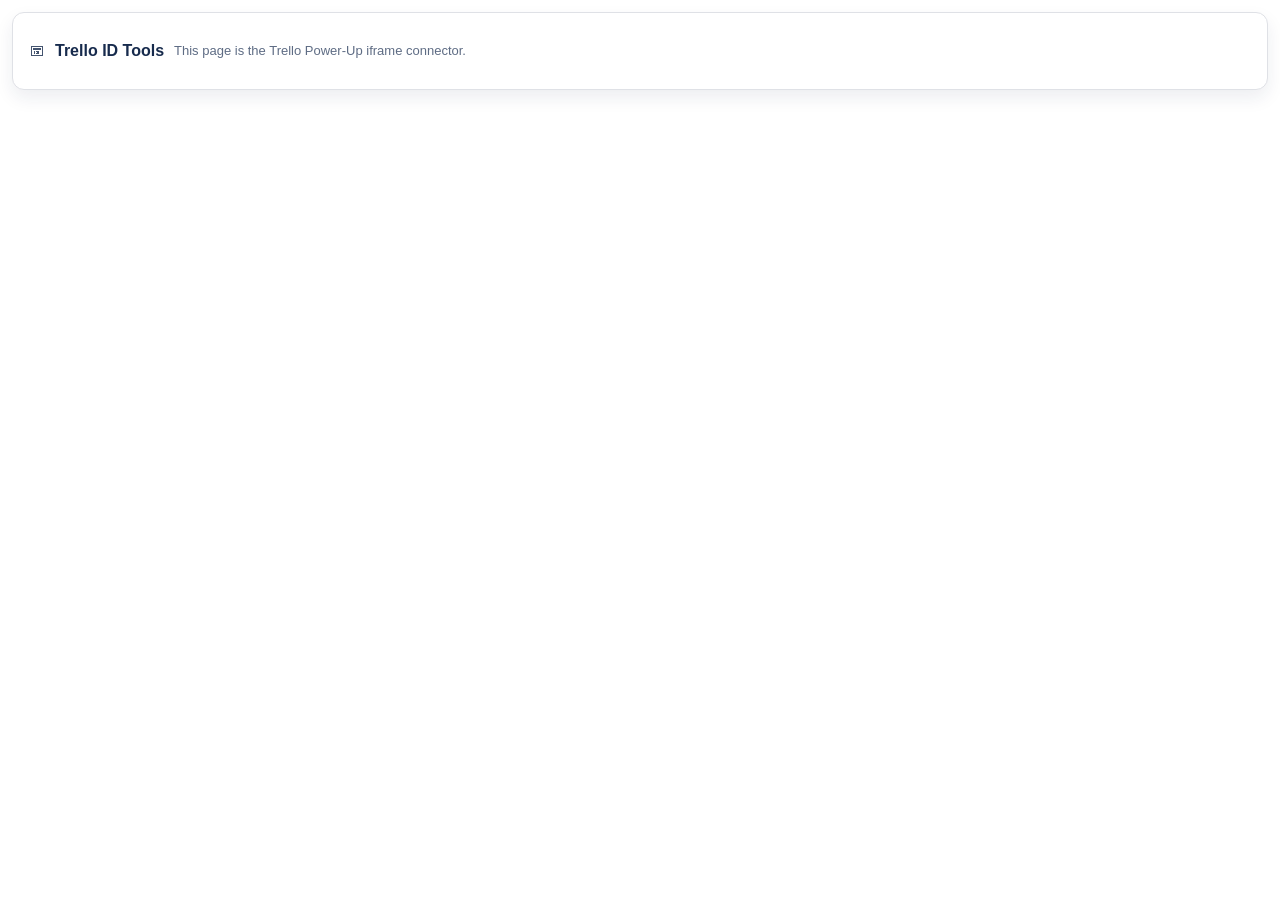
==== index.html @ 161f3ab5 "Initial commit: static Trello Power-Up for copying IDs and metadata" ====
<!DOCTYPE html>
<html lang="en">
  <head>
    <meta charset="utf-8" />
    <meta name="viewport" content="width=device-width, initial-scale=1" />
    <meta name="color-scheme" content="light" />
    <title>Trello ID Tools Power-Up</title>
    <link rel="stylesheet" href="./styles.css" />
  </head>
  <body class="connector-page">
    <main class="connector-shell" aria-label="Trello Power-Up connector">
      <img src="./icons/icon.png" alt="" width="16" height="16" />
      <h1>Trello ID Tools</h1>
      <p>This page is the Trello Power-Up iframe connector.</p>
    </main>

    <script src="https://p.trellocdn.com/power-up.min.js"></script>
    <script src="./power-up.js"></script>
  </body>
</html>
---- styles.css ----
:root {
  --background: #ffffff;
  --surface: #f8fafc;
  --text: #172b4d;
  --muted: #5e6c84;
  --border: #dfe1e6;
  --accent: #0c66e4;
  --success: #1f845a;
  --error: #ca3521;
  --shadow: 0 8px 18px rgba(23, 43, 77, 0.08);
  font-family:
    -apple-system, BlinkMacSystemFont, "Segoe UI", sans-serif;
}

* {
  box-sizing: border-box;
}

html,
body {
  margin: 0;
  background: var(--background);
  color: var(--text);
}

body {
  font-family: inherit;
}

.connector-page,
.popup-page,
.settings-page {
  padding: 12px;
}

.connector-shell,
.status-card,
.settings-card {
  border: 1px solid var(--border);
  border-radius: 12px;
  background: var(--background);
  box-shadow: var(--shadow);
}

.connector-shell {
  display: flex;
  align-items: center;
  gap: 10px;
  padding: 16px;
}

.connector-shell h1,
.settings-header h1,
.status-card p,
.settings-header p,
.settings-status {
  margin: 0;
}

.connector-shell h1,
.settings-header h1 {
  font-size: 16px;
  line-height: 1.25;
  font-weight: 700;
}

.connector-shell p,
.settings-header p,
.settings-status {
  font-size: 13px;
  line-height: 1.4;
  color: var(--muted);
}

.status-card {
  display: flex;
  align-items: center;
  gap: 10px;
  padding: 14px 16px;
  min-height: 52px;
}

#status-message {
  font-size: 14px;
  line-height: 1.4;
  font-weight: 600;
}

#status-message[data-state="success"],
.settings-status[data-state="success"] {
  color: var(--success);
}

#status-message[data-state="error"],
.settings-status[data-state="error"] {
  color: var(--error);
}

.settings-card {
  padding: 16px;
}

.settings-header {
  display: flex;
  align-items: flex-start;
  gap: 10px;
  margin-bottom: 14px;
}

.settings-form {
  display: flex;
  flex-direction: column;
  gap: 10px;
}

.checkbox-row {
  display: flex;
  align-items: center;
  gap: 10px;
  padding: 10px 12px;
  border: 1px solid var(--border);
  border-radius: 10px;
  background: var(--surface);
  font-size: 14px;
  line-height: 1.3;
  cursor: pointer;
}

.checkbox-row input {
  width: 16px;
  height: 16px;
  margin: 0;
  accent-color: var(--accent);
}

.settings-actions {
  display: flex;
  align-items: center;
  justify-content: space-between;
  gap: 12px;
  margin-top: 6px;
}

.primary-button {
  border: 0;
  border-radius: 8px;
  background: var(--accent);
  color: #ffffff;
  padding: 10px 14px;
  font: inherit;
  font-size: 14px;
  font-weight: 700;
  line-height: 1;
  cursor: pointer;
}

.primary-button:focus-visible,
.checkbox-row:focus-within {
  outline: 2px solid rgba(12, 102, 228, 0.25);
  outline-offset: 2px;
}
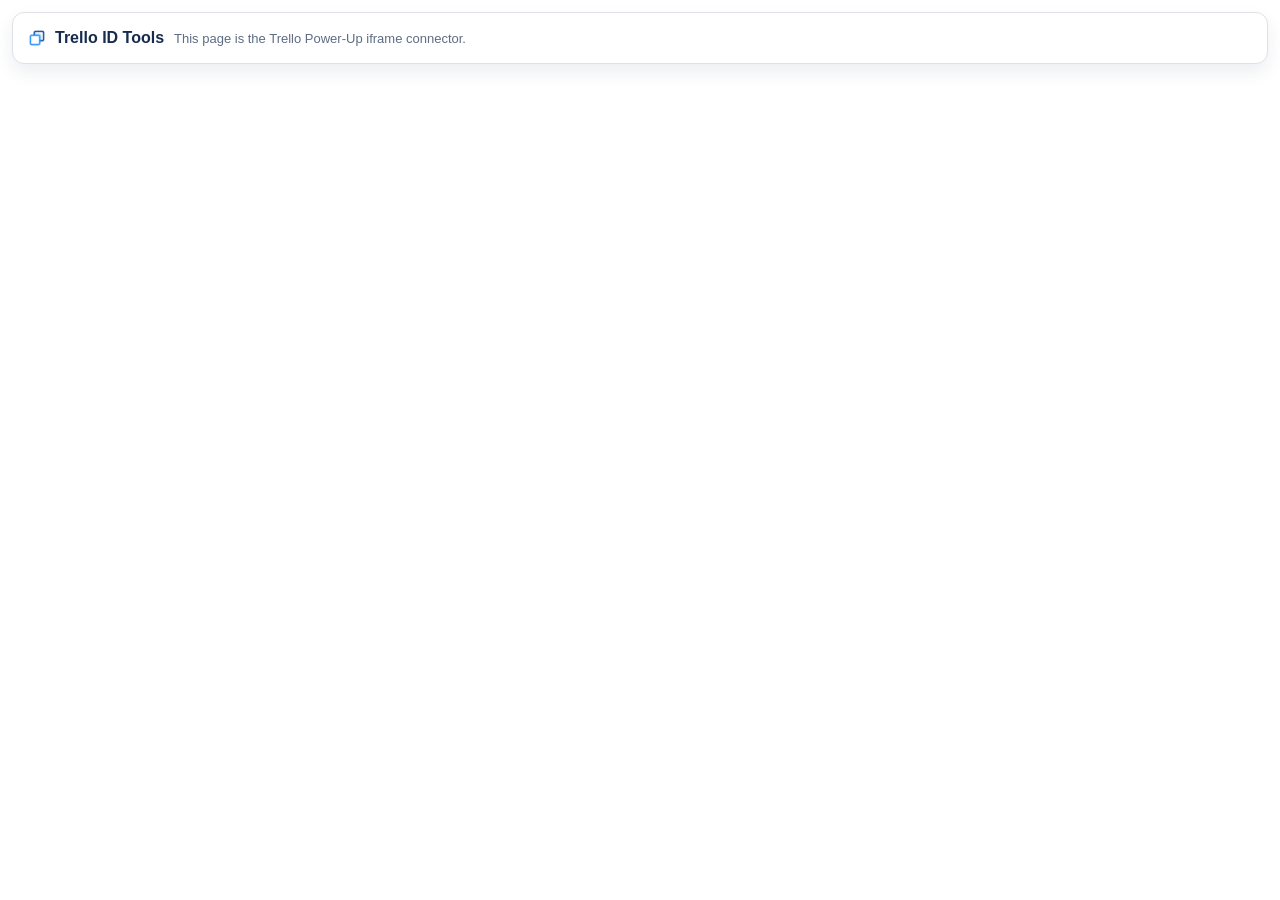
==== commit 1b6ad788: "Add auto-copy mode: copies silently via connector page, no popup" ====
--- a/index.html
+++ b/index.html
@@ -14,6 +14,14 @@
       <p>This page is the Trello Power-Up iframe connector.</p>
     </main>
 
+    <!-- Hidden input used by auto-copy mode to write to clipboard
+         from the connector page context, which is not sandbox-restricted. -->
+    <input id="auto-copy-input"
+           type="text"
+           readonly
+           aria-hidden="true"
+           style="position:fixed;top:0;left:0;width:1px;height:1px;opacity:0;pointer-events:none;" />
+
     <script src="https://p.trellocdn.com/power-up.min.js"></script>
     <script src="./power-up.js"></script>
   </body>
--- a/styles.css
+++ b/styles.css
@@ -8,22 +8,15 @@
   --success: #1f845a;
   --error: #ca3521;
   --shadow: 0 8px 18px rgba(23, 43, 77, 0.08);
-  font-family:
-    -apple-system, BlinkMacSystemFont, "Segoe UI", sans-serif;
-}
-
-* {
-  box-sizing: border-box;
-}
-
-html,
-body {
+  font-family: -apple-system, BlinkMacSystemFont, "Segoe UI", sans-serif;
+}
+
+* { box-sizing: border-box; }
+
+html, body {
   margin: 0;
   background: var(--background);
   color: var(--text);
-}
-
-body {
   font-family: inherit;
 }
 
@@ -33,84 +26,166 @@
   padding: 12px;
 }
 
-.connector-shell,
-.status-card,
+/* ── Connector page ── */
+.connector-shell {
+  display: flex;
+  align-items: center;
+  gap: 10px;
+  padding: 16px;
+  border: 1px solid var(--border);
+  border-radius: 12px;
+  background: var(--background);
+  box-shadow: var(--shadow);
+}
+
+.connector-shell h1 {
+  margin: 0;
+  font-size: 16px;
+  font-weight: 700;
+}
+
+.connector-shell p {
+  margin: 0;
+  font-size: 13px;
+  color: var(--muted);
+}
+
+/* ── Popup card ── */
+.popup-card {
+  border: 1px solid var(--border);
+  border-radius: 12px;
+  background: var(--background);
+  box-shadow: var(--shadow);
+  padding: 14px 16px;
+}
+
+/* Value display view */
+.value-view {
+  display: flex;
+  flex-direction: column;
+  gap: 8px;
+}
+
+.value-label {
+  margin: 0;
+  font-size: 12px;
+  font-weight: 700;
+  text-transform: uppercase;
+  letter-spacing: 0.05em;
+  color: var(--muted);
+}
+
+.value-row {
+  display: flex;
+  gap: 8px;
+  align-items: center;
+}
+
+.value-input {
+  flex: 1;
+  min-width: 0;
+  font-family: ui-monospace, "SF Mono", monospace;
+  font-size: 12px;
+  padding: 7px 10px;
+  border: 1px solid var(--border);
+  border-radius: 6px;
+  background: var(--surface);
+  color: var(--text);
+  cursor: text;
+}
+
+.value-input:focus {
+  outline: 2px solid rgba(12, 102, 228, 0.25);
+  outline-offset: 1px;
+}
+
+.copy-btn {
+  flex-shrink: 0;
+  border: 0;
+  border-radius: 6px;
+  background: var(--accent);
+  color: #fff;
+  font: inherit;
+  font-size: 13px;
+  font-weight: 700;
+  padding: 7px 14px;
+  cursor: pointer;
+  white-space: nowrap;
+}
+
+.copy-btn:disabled {
+  background: var(--success);
+  cursor: default;
+}
+
+.copy-btn:focus-visible {
+  outline: 2px solid rgba(12, 102, 228, 0.25);
+  outline-offset: 2px;
+}
+
+.copy-status {
+  margin: 0;
+  font-size: 12px;
+  min-height: 16px;
+}
+
+.copy-status[data-state="success"] { color: var(--success); }
+.copy-status[data-state="error"]   { color: var(--error);   }
+
+/* Silent status view */
+.status-view {
+  display: flex;
+  align-items: center;
+  min-height: 36px;
+}
+
+.status-message {
+  margin: 0;
+  font-size: 14px;
+  font-weight: 600;
+}
+
+.status-message[data-state="success"] { color: var(--success); }
+.status-message[data-state="error"]   { color: var(--error);   }
+
+/* ── Settings card ── */
 .settings-card {
   border: 1px solid var(--border);
   border-radius: 12px;
   background: var(--background);
   box-shadow: var(--shadow);
-}
-
-.connector-shell {
-  display: flex;
-  align-items: center;
-  gap: 10px;
   padding: 16px;
 }
 
-.connector-shell h1,
-.settings-header h1,
-.status-card p,
-.settings-header p,
-.settings-status {
-  margin: 0;
-}
-
-.connector-shell h1,
+.settings-header {
+  display: flex;
+  align-items: flex-start;
+  gap: 10px;
+  margin-bottom: 14px;
+}
+
 .settings-header h1 {
+  margin: 0;
   font-size: 16px;
-  line-height: 1.25;
-  font-weight: 700;
-}
-
-.connector-shell p,
-.settings-header p,
-.settings-status {
-  font-size: 13px;
-  line-height: 1.4;
-  color: var(--muted);
-}
-
-.status-card {
-  display: flex;
-  align-items: center;
-  gap: 10px;
-  padding: 14px 16px;
-  min-height: 52px;
-}
-
-#status-message {
-  font-size: 14px;
-  line-height: 1.4;
-  font-weight: 600;
-}
-
-#status-message[data-state="success"],
-.settings-status[data-state="success"] {
-  color: var(--success);
-}
-
-#status-message[data-state="error"],
-.settings-status[data-state="error"] {
-  color: var(--error);
-}
-
-.settings-card {
-  padding: 16px;
-}
-
-.settings-header {
-  display: flex;
-  align-items: flex-start;
-  gap: 10px;
-  margin-bottom: 14px;
+  font-weight: 700;
+}
+
+.settings-header p {
+  margin: 0;
+  font-size: 13px;
+  color: var(--muted);
 }
 
 .settings-form {
   display: flex;
   flex-direction: column;
   gap: 10px;
+}
+
+.settings-divider {
+  border: none;
+  border-top: 1px solid var(--border);
+  margin: 2px 0;
 }
 
 .checkbox-row {
@@ -140,6 +215,15 @@
   gap: 12px;
   margin-top: 6px;
 }
+
+.settings-status {
+  margin: 0;
+  font-size: 13px;
+  color: var(--muted);
+}
+
+.settings-status[data-state="success"] { color: var(--success); }
+.settings-status[data-state="error"]   { color: var(--error);   }
 
 .primary-button {
   border: 0;
